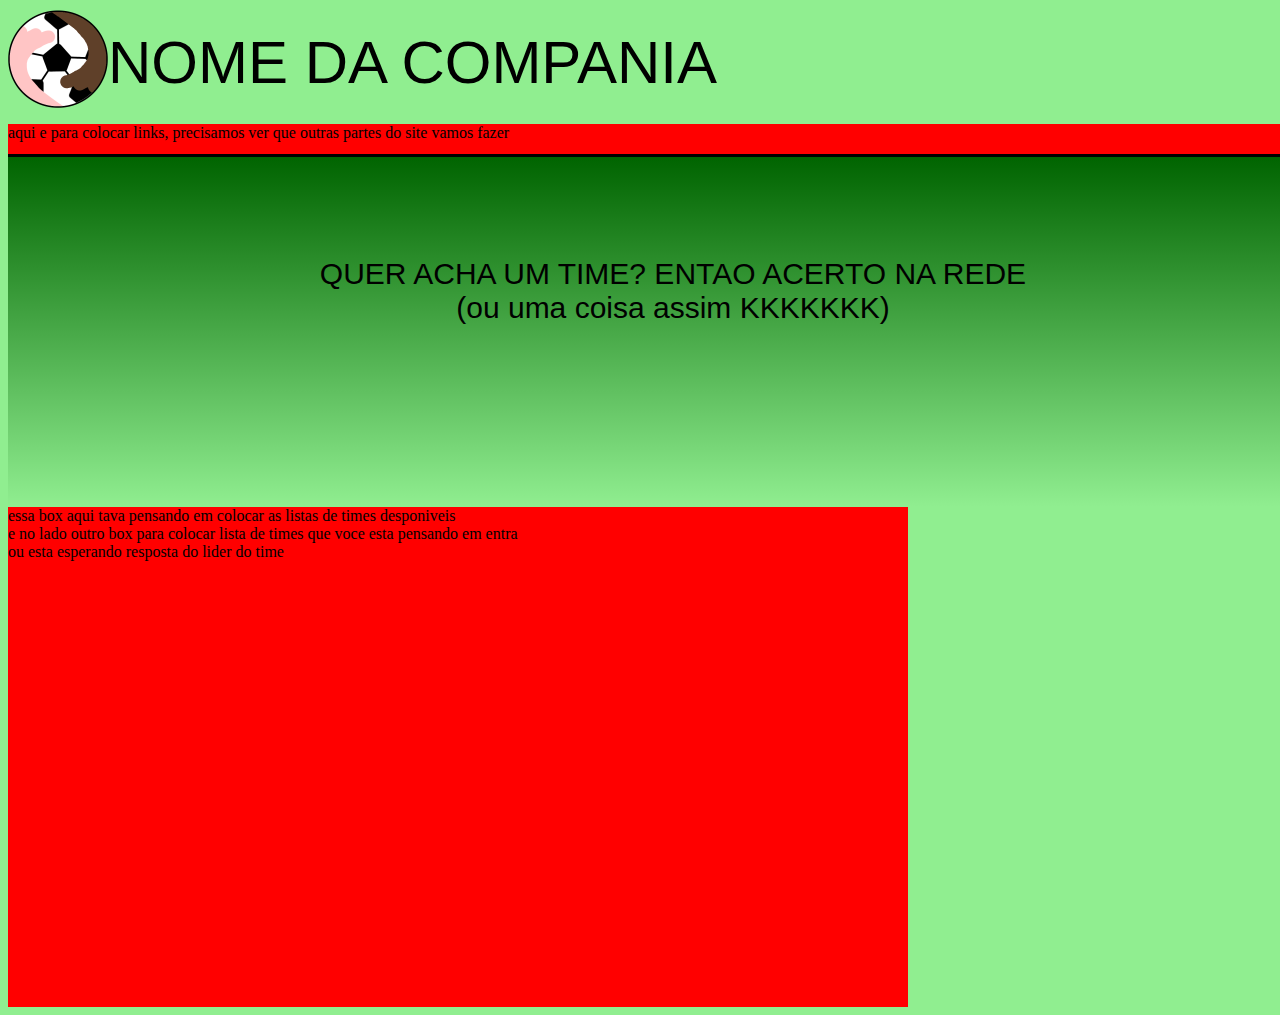
==== Index.html @ adba072a "Prototipo 1 do Site" ====
<!DOCTYPE html>
<html>
<head>
    <link rel="stylesheet" href="stylesheet.css">
<title>Projeto Web</title>
</head>
<body style="background-color:lightgreen;">
<header>
    <div class="logotamanho">
        <a href="Index.html" alt="Logo">
            <!--O logo vo design um melhor esse so e para ter um por enquanto -Gabriel J-->
            <img src="LogoWeb.png" class="logotamanho">
        </a>
    </div>
    <div class="nomecomp">
        <!--imagino que temos que pensar num nome kkkkkk sla -Gabriel J-->
        NOME DA COMPANIA
    </div>
</header>
<nav class="navtamanho">
    <p>aqui e para colocar links, precisamos ver que outras partes do site vamos fazer</p>
</nav>
<section class="section-header">
   <p class="center texto-main"> QUER ACHA UM TIME? ENTAO ACERTO NA REDE <br>    (ou uma coisa assim KKKKKKK)</p>
</section>
<section class="listatimes">
essa box aqui tava pensando em colocar as listas de times desponiveis <br>
e no lado outro box para colocar lista de times que voce esta pensando em entra <br>
ou esta esperando resposta do lider do time
</section>
</body>
</html>
---- stylesheet.css ----
/*se acham que alguma coisa pode mudar doque eu fiz aqui ou no html ficam avontade so avisa o grupo pra todo
mundo tar na mesma pagina -Gabriel J*/
header{
    height: 100px;
    width: 1330px;
    
    display: flex;
    
    
}
.navtamanho{
    background-color: red;
    height: 30px;
    width: 1330px;
    border-style: solid;
    border-top: 0px;
    border-left: 0px;
    border-right: 0px;
}
.logotamanho{
    height:100px;
    width: 100px;
}
.nomecomp{
    height: 100px;
    width: 900px;
    font-family: Arial, Helvetica, sans-serif;
    font-size: 60px;
    padding-top: 20px;
}
.center {
    text-align: center;
    padding: 100px;
  }
  /*rgba(255,0,0,0 represent nao representa uma cor, é transparente -Gabriel J*/
  .section-header{
    height: 350px;
    width: 1330px;
    background-image:linear-gradient(darkgreen,rgba(255,0,0,0));
    margin-top: -30px;
  }
  .texto-main{
    font-family: Arial, Helvetica, sans-serif;
    font-size: 30px;
  }
  .listatimes{
    background-color: red;
    width:900px;
    height:500px;
  }
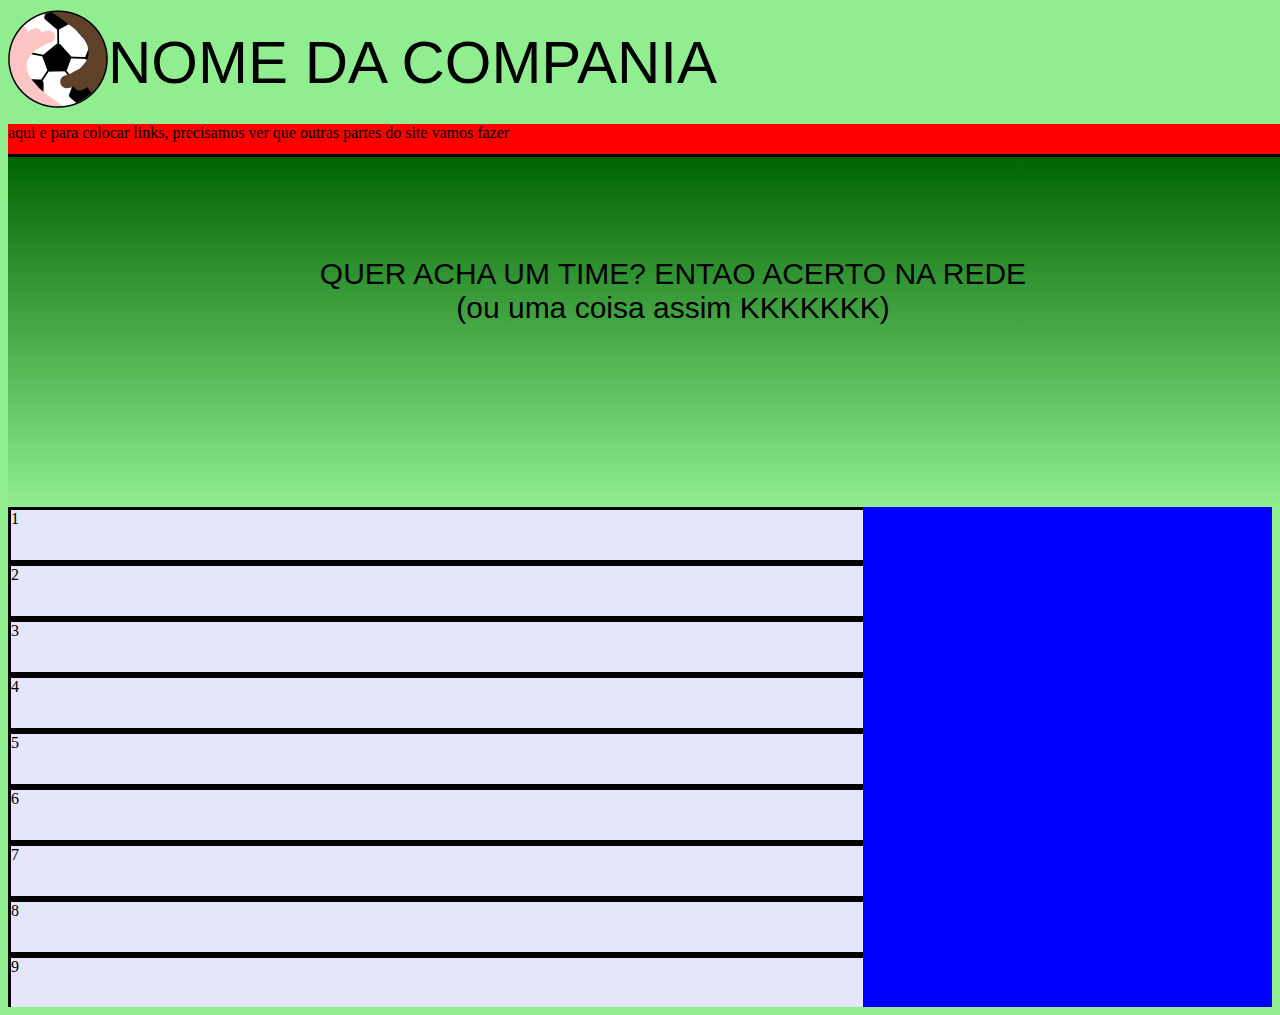
==== commit 005789f2: "Prototipo 1.2" ====
--- a/Index.html
+++ b/Index.html
@@ -23,10 +23,50 @@
 <section class="section-header">
    <p class="center texto-main"> QUER ACHA UM TIME? ENTAO ACERTO NA REDE <br>    (ou uma coisa assim KKKKKKK)</p>
 </section>
-<section class="listatimes">
-essa box aqui tava pensando em colocar as listas de times desponiveis <br>
-e no lado outro box para colocar lista de times que voce esta pensando em entra <br>
-ou esta esperando resposta do lider do time
+<section class="maincontent">
+<div class="listadetimes"> <!--da pra fecha esse div se fica muito chato so to testando coisas -Gabriel J-->
+    <div class="lista">
+        1
+    </div>
+    <div class="lista">
+        2
+    </div>
+    <div class="lista">
+        3
+    </div>
+    <div class="lista">
+        4
+    </div>
+    <div class="lista">
+        5
+    </div>
+    <div class="lista">
+        6
+    </div>
+    <div class="lista">
+        7
+    </div>
+    <div class="lista">
+        8
+    </div>
+    <div class="lista">
+        9
+    </div>
+    <div class="lista">
+        10
+    </div>
+    <div class="lista">
+        11
+    </div>
+    <div class="lista">
+        12
+    </div>
+
+</div>
+<div class="contato">
+
+</div>
 </section>
+
 </body>
 </html>--- a/stylesheet.css
+++ b/stylesheet.css
@@ -44,8 +44,27 @@
     font-family: Arial, Helvetica, sans-serif;
     font-size: 30px;
   }
-  .listatimes{
+  .maincontent{
     background-color: red;
-    width:900px;
+    width:1330;
     height:500px;
+    display:flex;
+  }
+  .listadetimes{
+    width: 900px;
+    height: 500px;
+    background-color: purple;
+    overflow: hidden;
+    overflow-y: scroll;
+  }
+  .contato{
+    width: 430px;
+    height: 500px;
+    background-color: blue;
+  }
+  .lista{
+    width: 890px;
+    height: 50px;
+    background-color: lavender;
+    border-style: solid;
   }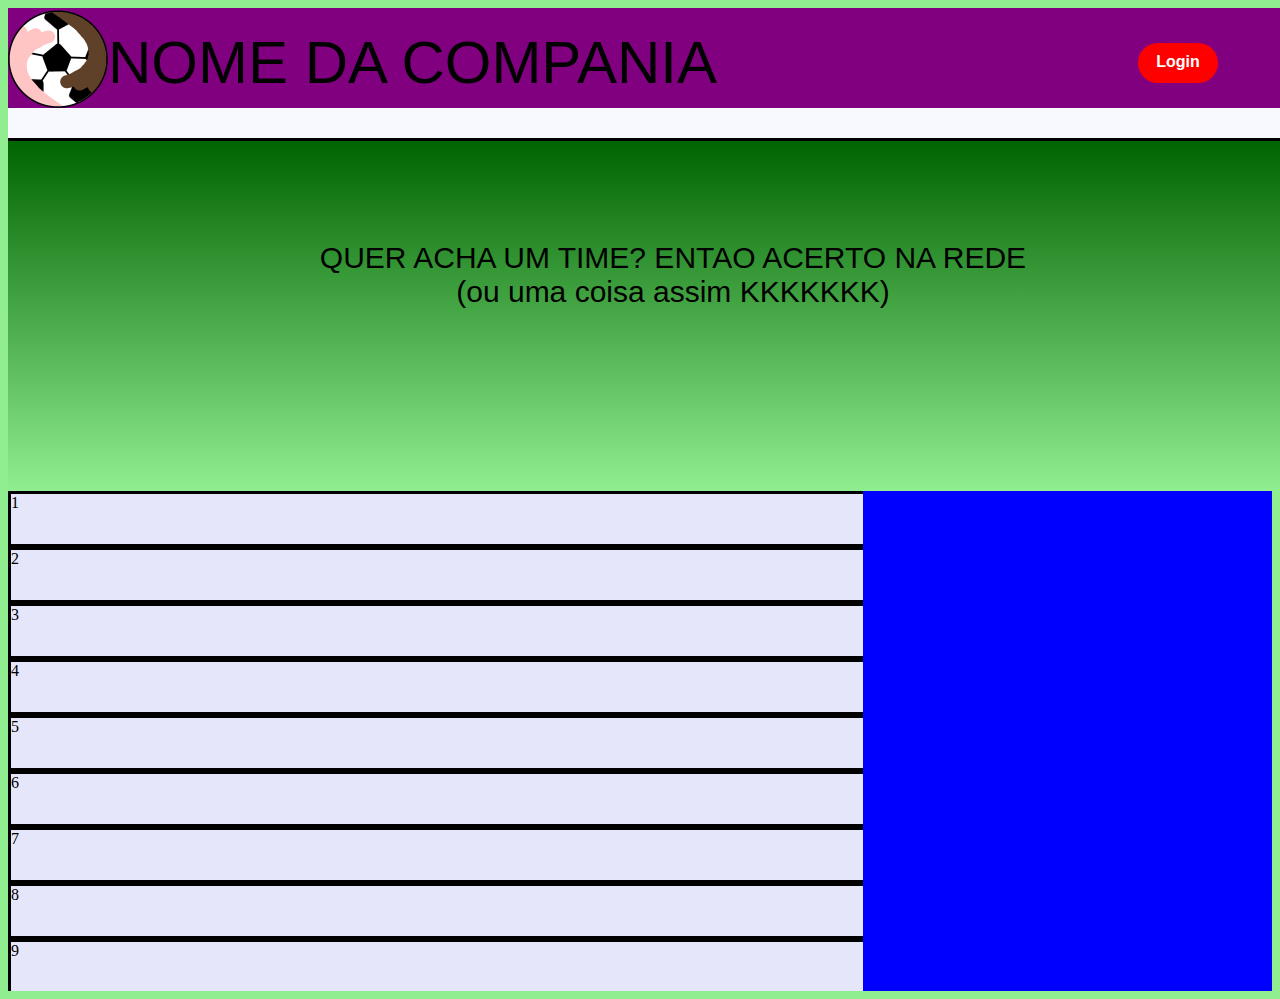
==== commit 45e37f11: "Prototipo 1.3" ====
--- a/Index.html
+++ b/Index.html
@@ -16,15 +16,20 @@
         <!--imagino que temos que pensar num nome kkkkkk sla -Gabriel J-->
         NOME DA COMPANIA
     </div>
+    <div class="login">
+        <a href="paginalogin.html" style="color: white; text-decoration: none;">
+        Login
+        </a>
+    </div>
 </header>
 <nav class="navtamanho">
-    <p>aqui e para colocar links, precisamos ver que outras partes do site vamos fazer</p>
+    
 </nav>
 <section class="section-header">
    <p class="center texto-main"> QUER ACHA UM TIME? ENTAO ACERTO NA REDE <br>    (ou uma coisa assim KKKKKKK)</p>
 </section>
 <section class="maincontent">
-<div class="listadetimes"> <!--da pra fecha esse div se fica muito chato so to testando coisas -Gabriel J-->
+<div class="listadetimes"> <!--da pra fecha esse div se fica muito chato so to testando coisas nao vai ser assim (pelo menos espero ) -Gabriel J-->
     <div class="lista">
         1
     </div>
--- a/stylesheet.css
+++ b/stylesheet.css
@@ -4,13 +4,13 @@
 header{
     height: 100px;
     width: 1330px;
-    
+    background-color: purple;
     display: flex;
     
     
 }
 .navtamanho{
-    background-color: red;
+    background-color:ghostwhite;
     height: 30px;
     width: 1330px;
     border-style: solid;
@@ -67,4 +67,17 @@
     height: 50px;
     background-color: lavender;
     border-style: solid;
+  }
+  .login{
+    height: 30px;
+    width: 80px;
+    float:right;
+    margin-top: 35px;
+    margin-left: 130px;
+    text-align: center;
+    padding-top: 10px;
+    font-weight: bold;
+    font-family: Arial, Helvetica, sans-serif;
+    background-color: red;
+    border-radius: 30px;
   }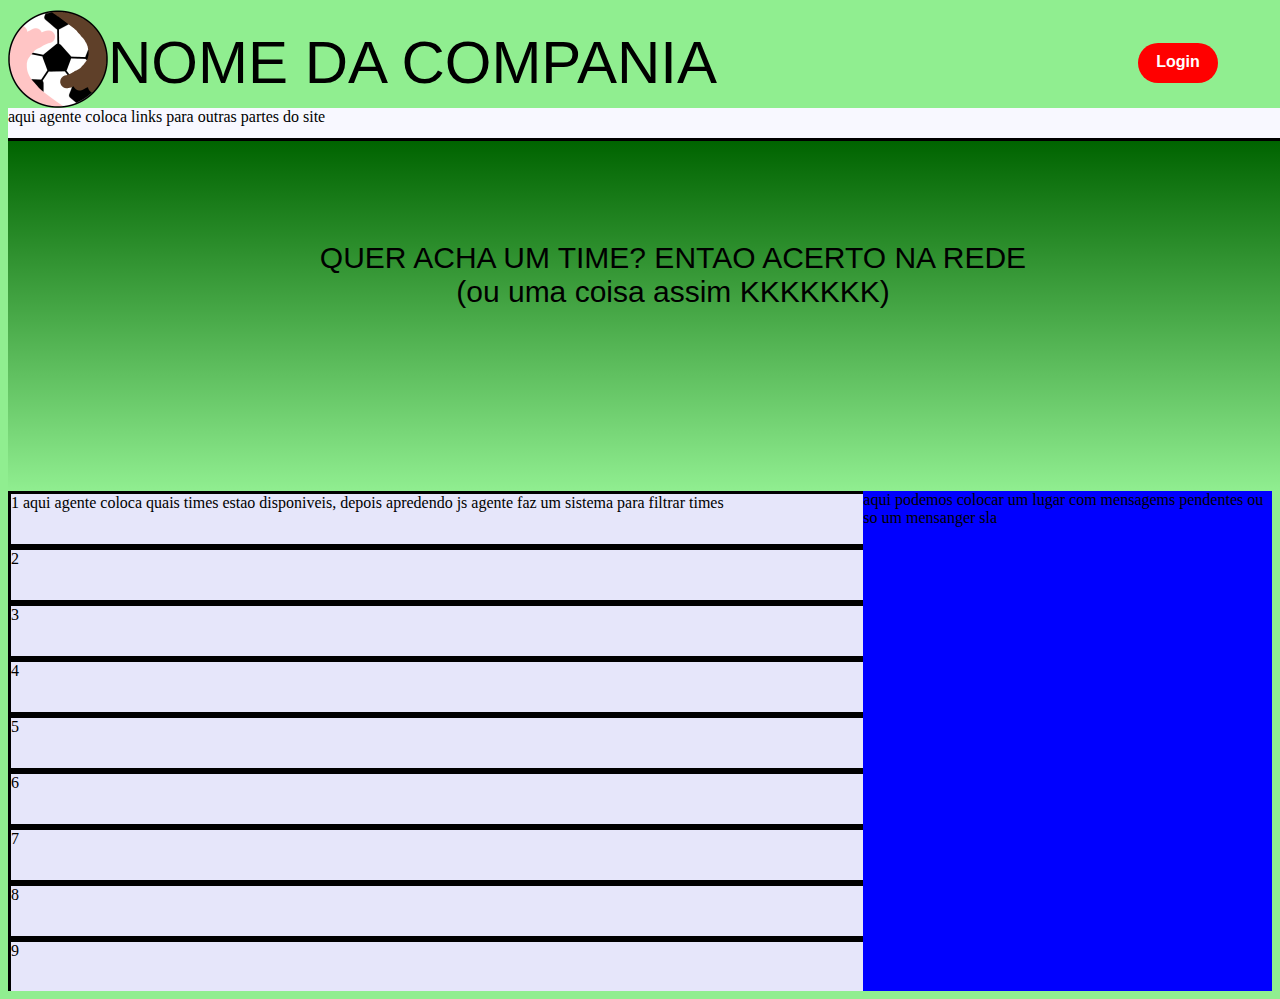
==== commit f2ea99fe: "Prototipo 1.4" ====
--- a/Index.html
+++ b/Index.html
@@ -16,14 +16,14 @@
         <!--imagino que temos que pensar num nome kkkkkk sla -Gabriel J-->
         NOME DA COMPANIA
     </div>
-    <div class="login">
+    <div class="loginbotao">
         <a href="paginalogin.html" style="color: white; text-decoration: none;">
         Login
         </a>
     </div>
 </header>
 <nav class="navtamanho">
-    
+    aqui agente coloca links para outras partes do site
 </nav>
 <section class="section-header">
    <p class="center texto-main"> QUER ACHA UM TIME? ENTAO ACERTO NA REDE <br>    (ou uma coisa assim KKKKKKK)</p>
@@ -31,10 +31,10 @@
 <section class="maincontent">
 <div class="listadetimes"> <!--da pra fecha esse div se fica muito chato so to testando coisas nao vai ser assim (pelo menos espero ) -Gabriel J-->
     <div class="lista">
-        1
+        1 aqui agente coloca quais times estao disponiveis, depois apredendo js agente faz um sistema para filtrar times
     </div>
     <div class="lista">
-        2
+        2 
     </div>
     <div class="lista">
         3
@@ -69,7 +69,7 @@
 
 </div>
 <div class="contato">
-
+ aqui podemos colocar um lugar com mensagems pendentes ou so um mensanger sla
 </div>
 </section>
 
--- a/stylesheet.css
+++ b/stylesheet.css
@@ -4,7 +4,6 @@
 header{
     height: 100px;
     width: 1330px;
-    background-color: purple;
     display: flex;
     
     
@@ -32,6 +31,12 @@
 .center {
     text-align: center;
     padding: 100px;
+  }
+  .centerlogin {
+    margin: auto;
+    width: 50%;
+    padding: 10px;
+    margin-top: 60px;
   }
   /*rgba(255,0,0,0 represent nao representa uma cor, é transparente -Gabriel J*/
   .section-header{
@@ -68,7 +73,7 @@
     background-color: lavender;
     border-style: solid;
   }
-  .login{
+  .loginbotao{
     height: 30px;
     width: 80px;
     float:right;
@@ -80,4 +85,12 @@
     font-family: Arial, Helvetica, sans-serif;
     background-color: red;
     border-radius: 30px;
+  }
+  .loginbox{
+    box-sizing: border-box;
+    background-color:rgba(33, 117, 43, 0.71);
+    height: 1000px;
+    width: 500px;
+    border-radius: 20px;
+    padding: 20px;
   }